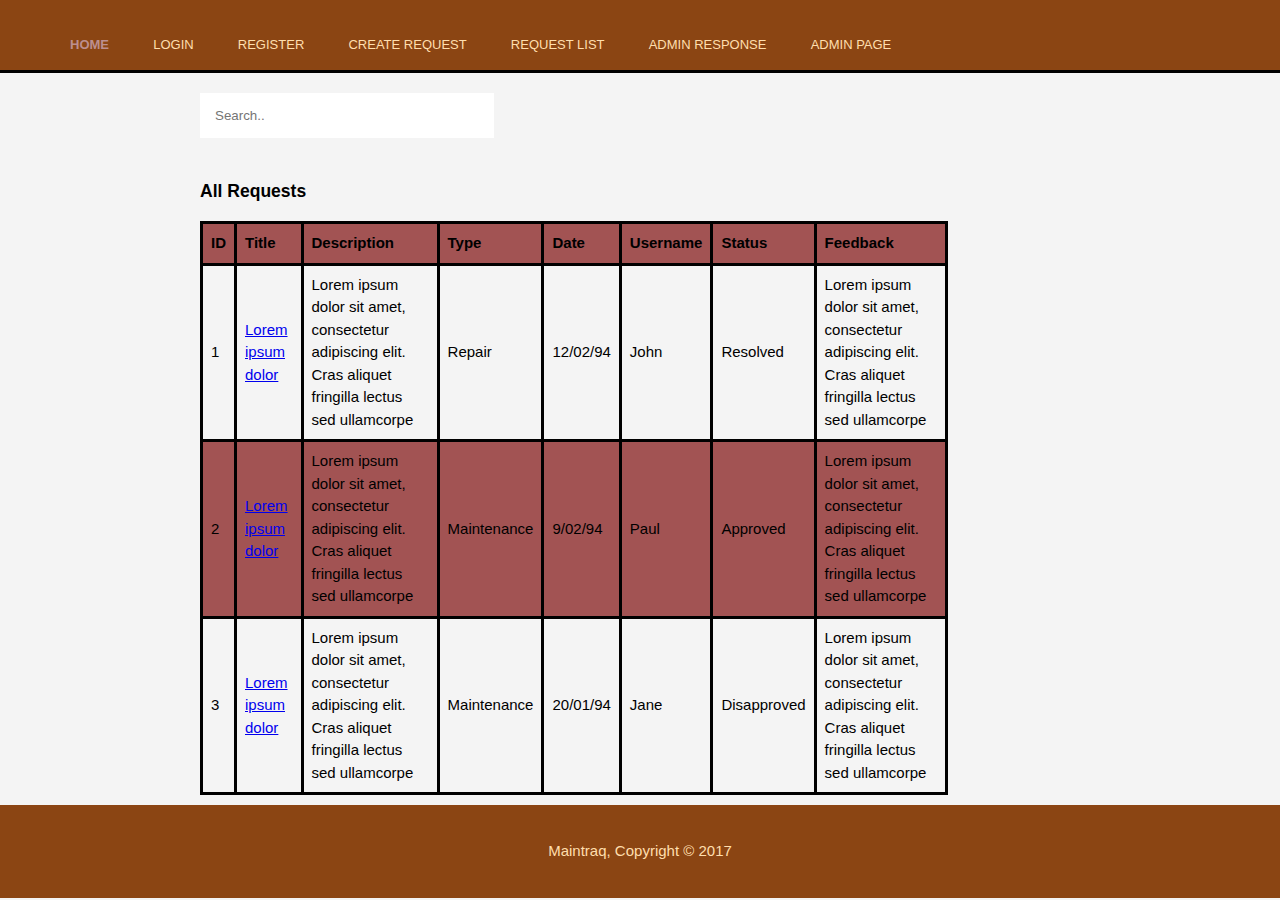
==== adminpage.html @ a00b95c8 "Initial commit" ====
<!DOCTYPE html>
<html>
    <head>
      <meta charset="utf-8">
      <meta name="viewpoint" content="width=device-width">
      <meta name="description" content="Maintenance Tracker">
      <meta name="keyword"  content="Maintenance Tracker ">
      <meta name="author" content="Patrick Migot">
    <title>Maintenance Tracker | Register</title>
     <link rel="stylesheet" href="./CSS/style.css">
    </head>
    <body>
        <header> 
                <nav>
                    
                    <ul class="active">
                        <li ><a class="current" href="index.html">Home</a></li>
                        <li><a href="login.html">Login</a></li>
                        <li><a href="register.html">Register</a></li>
                        <li><a href="userrequest.html">Create request</a></li>
                        <li><a href="userrequest_list.html">Request list</a></li>
                        <li><a href="adminresponserequest.html">Admin Response</a></li>
                        <li><a href="adminpage.html">Admin Page</a></li>
                  </ul>
                </nav>
           
        </header>
             <div class="user-request-table">
                <input type="texts" placeholder="Search..">
                <h3>All Requests</h3>
                <table>
                    <tr>
                        <th>ID</th>
                        <th>Title</th>
                        <th>Description</th>
                        <th>Type</th>
                        <th>Date</th>
                        <th>Username</th>
                        <th>Status</th>
                        <th>Feedback</th>
                    </tr>
                    <tr>
                        <td>1</td>
                        <td><a href="#">Lorem ipsum dolor</a></td>
                        <td>Lorem ipsum dolor sit amet, consectetur adipiscing elit. Cras aliquet fringilla lectus sed ullamcorpe</td>
                        <td>Repair</td>
                        <td>12/02/94</td>
                        <td>John</td>
                        <td>Resolved</td>
                        <td>Lorem ipsum dolor sit amet, consectetur adipiscing elit. Cras aliquet fringilla lectus sed ullamcorpe</td>
                    </tr>
                    <tr>
                            <td>2</td>
                            <td><a href="#">Lorem ipsum dolor</a></td>
                            <td>Lorem ipsum dolor sit amet, consectetur adipiscing elit. Cras aliquet fringilla lectus sed ullamcorpe</td>
                            <td>Maintenance</td>
                            <td>9/02/94</td>
                            <td>Paul</td>
                            <td>Approved</td>
                            <td>Lorem ipsum dolor sit amet, consectetur adipiscing elit. Cras aliquet fringilla lectus sed ullamcorpe</td>
                    </tr>
                    <tr>
                            <td>3</td>
                            <td><a href="#">Lorem ipsum dolor</a></td>
                            <td>Lorem ipsum dolor sit amet, consectetur adipiscing elit. Cras aliquet fringilla lectus sed ullamcorpe</td>
                            <td>Maintenance</td>
                            <td>20/01/94</td>
                            <td>Jane </td>
                            <td>Disapproved</td>
                            <td>Lorem ipsum dolor sit amet, consectetur adipiscing elit. Cras aliquet fringilla lectus sed ullamcorpe</td>
                    </tr>
    
    
                </table>
            </div>
        
        <footer>
            <div class="container">
            <p>Maintraq, Copyright &copy; 2017</p>
                        </div>
        </footer>

    </body>
</html>
---- CSS/style.css ----
body{
    font-family: Arial, Helvetica, sans-serif;
    font-size: 15px;
    line-height: 1.5;
    padding: 0;
    margin: 0;
    background-color: #f4f4f4;
}
/*Global */
.container{
    width: 80%;
    margin: auto;
    overflow: hidden;
}


/* header */
header{
    
    background: #8B4513;
    color: #FFF8DC;
    padding: 30px;
    margin-top: 0;
    /*min-height: 3px;*/
    border-bottom: black 3px solid;
    
    
    
}
nav {

    position: relative;
    width: 100% ;
    padding: 0 20px;
    background: #8B4513;
    box-sizing: border-box; 
    margin-bottom: 10px;
}

nav ul {
    position: relative;
    margin:0;
    padding: 0;
    float: left;

}

nav ul li {
    list-style: none;
    display: inline-block;
    padding: 0 15px 0 15px;
}


nav ul li a {
    display: block;
    color: #FFDEAD;
    text-decoration: none;
    padding: 5px;
    
    
}

header a{
    color:#8B4513;
    text-decoration: none;
    text-transform: uppercase;
    font-size: 13px;
}
 
header .highlight , header .current{
    color: 	#BC8F8F;
    font-weight: bold;
}
header a:hover{
    color:#cccccc;
    font-weight: bold;
    background: #696969;
}
/* showcase */
#showcase{
    min-height: 680px;
    background:url(../Img/onderhoud_mannetjes_83.jpg) no-repeat  ;
    background-size: 100% 100% ;
    text-align: center;
    color: black;
}
#showcase h1{
    margin-top: 120px;
    font-size: 42px;
}
#showcase p{
    font-size: 25px;
    font-weight: bold;
}

.brand{
    color: #8B4513;
    font-weight: bold;
}

form {
    max-width: 350px;
    background: #ffffff;
    padding: 10px;
    color: black ;
    font-family: sans-serif;
    font-weight: bold;
    letter-spacing: 1px;
    margin: auto;
    font-size: 12px;
}
.card {
    box-shadow: 0 8px 16px rgba(0, 0, 0, 0.2);
    transition: 0.3s;
    border-radius: 5px;
    background-color: #ffffff;
}

.container1{
    padding: 2px 16px;
    width: 80%;
    margin: auto;
    overflow: hidden;
}


.form-container{
    border: 0px solid;
    padding: 3px 60px;
    margin-top: 8vh;
    -webkit-box-shadow: -1px 4px 26px 11px rgba(0,0,0,0.75);
    -moz-box-shadow: -1px 4px 26px 11px rgba(0,0,0,0.75);
     box-shadow: -1px 4px 26px 11px rgba(0,0,0,0.75);
}
.form-container h2{
    text-align: center;
    font-weight: bold;
}

.form-container h1{
    text-align: center;
    font-weight: bold;
}



input[type=text],input[type=password]{
    width: 100%;
    padding: 10px;
    margin: 10px 0;

}
input[type=submit] {
    width: 100%;
    padding: 15px;
    margin-top: 30px;
    background: #8B4513;
    border: none;
    color: black;
    font-size: 20px;
    font-weight: bold;
    letter-spacing: 1px;
    cursor: pointer;
}
input[type=datetime], input[name=requester] {
    width: 30%;
    padding:15px;
    margin: 5px 0 22px 0;
    display: inline-block;
    border: none;
    background-color: #f1f1f1;
}

input[name=location] {
    width: 75%;
    padding:15px;
    margin: 5px 0 22px 0;
    display: inline-block;
    border: none;
    background-color: #f1f1f1;
}
input[type=texts]{
    width: 30%;
    padding:15px;
    margin: 5px 0 22px 0;
    display: inline-block;
    border: none;
    background-color: #ffffff;
   margin-top: 20px;
}


textarea {
    width: 86%;
    padding: 12px;
    border: 2px solid #ccc;
    background-color: #f1f1f1;
    border-radius: 4px;
    box-sizing: border-box;
    margin-top: 6px;
    margin-bottom: 16px;
    resize: vertical;
}
 .requestbtn {
    float: left;;
    width: 30%;
    border-radius: 5px;
   
}
button {
    background-color: #8B4513;
    color: white;
    padding: 14px 20px;
    margin: 8px 0;
    border: none;
    cursor: pointer;
    width: 100%;
    opacity: 0.9;

}
.pass{
    color: #8B4513;
    padding: 20px;}

.txt {
    font-size: 15px;
}

table {
    font-family: arial, sans-serif;
    border-collapse: collapse;
    width: 85%;
    margin-top: 10px;
    margin-bottom: 10px;
    
}
td, th {
    border: 3px solid black;
    text-align: left;
    padding: 10px;
    text-align: left;
    padding: 8px;
}
.form-inline{
    margin-top: 5px;
}
#catalog h2{
    text-align: center;
    font-weight: bold;
}

.sign-up {
    border-radius: 5px;
    background-color: #ffffff;
    margin: 0 auto;
    width: 700px;
    padding: 10px;
    margin-top: 40px;
    
}
tr:nth-child(odd) {
    background-color: rgba(134, 29, 29, 0.753);  
}

.user-request-table {
    margin: 0px 200px;
    min-height: 680px;
}




/* footer */
footer{
    background: #8B4513;
}
footer p{
    text-align: center;
    color:#FFDEAD;
    padding: 20px;
   
}

/* media querries */
@media (max-width:767px) {
header #brand,
header nav,
header li,
     {
        float: none;
        text-align: center; 
        width: 100%;
        
    }
    header{
        padding-bottom: 20px;
    }
    #showcase {
        margin-top: 1px;
        
    
    }

   
   nav {
       padding: 0;
   }
   nav ul {
       float: none;
       text-align: center;
       display: none;

   }

   nav ul.active {
       display: block;
   }

   nav ul li {
    display: block;
}
   input[type=submit]{
       width: 100%;
   }
   .requestbtn{
       width: 50%;
   }

   .sign-up {
    width: 100%;
    padding: 0px;

}
.user-request-table {
    margin: 0px;
}

}
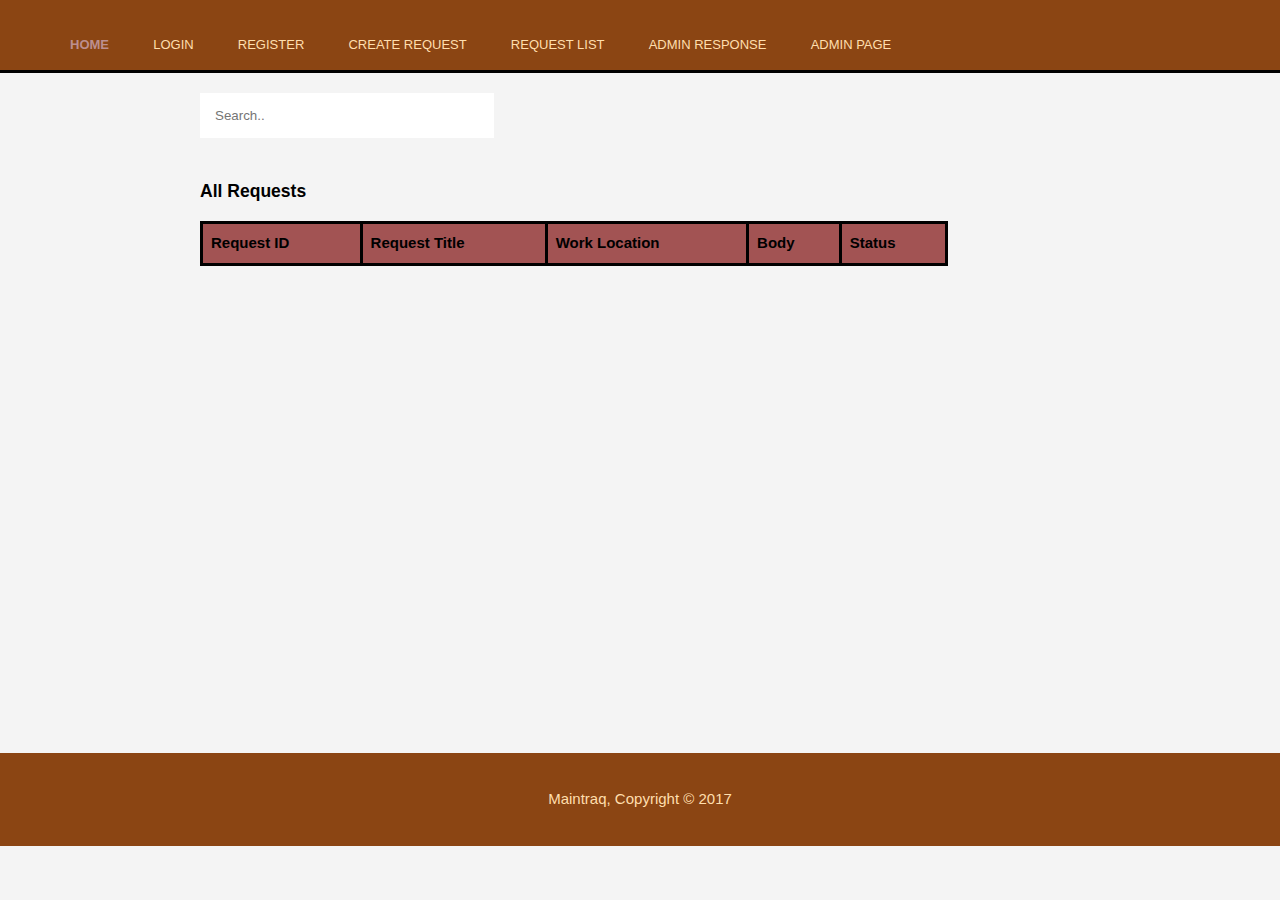
==== commit 825c7b50: "[Feature 158625436] Add admin requests" ====
--- a/adminpage.html
+++ b/adminpage.html
@@ -9,7 +9,7 @@
     <title>Maintenance Tracker | Register</title>
      <link rel="stylesheet" href="./CSS/style.css">
     </head>
-    <body>
+    <body onload="AdminRequestsList()" >
         <header> 
                 <nav>
                     
@@ -28,49 +28,17 @@
              <div class="user-request-table">
                 <input type="texts" placeholder="Search..">
                 <h3>All Requests</h3>
-                <table>
+                <table id="requests" >
                     <tr>
-                        <th>ID</th>
-                        <th>Title</th>
-                        <th>Description</th>
-                        <th>Type</th>
-                        <th>Date</th>
-                        <th>Username</th>
+                        <th>Request ID</th>
+                        <th>Request Title</th>
+                        <th>Work Location</th>
+                        <th>Body</th>
                         <th>Status</th>
-                        <th>Feedback</th>
                     </tr>
-                    <tr>
-                        <td>1</td>
-                        <td><a href="#">Lorem ipsum dolor</a></td>
-                        <td>Lorem ipsum dolor sit amet, consectetur adipiscing elit. Cras aliquet fringilla lectus sed ullamcorpe</td>
-                        <td>Repair</td>
-                        <td>12/02/94</td>
-                        <td>John</td>
-                        <td>Resolved</td>
-                        <td>Lorem ipsum dolor sit amet, consectetur adipiscing elit. Cras aliquet fringilla lectus sed ullamcorpe</td>
-                    </tr>
-                    <tr>
-                            <td>2</td>
-                            <td><a href="#">Lorem ipsum dolor</a></td>
-                            <td>Lorem ipsum dolor sit amet, consectetur adipiscing elit. Cras aliquet fringilla lectus sed ullamcorpe</td>
-                            <td>Maintenance</td>
-                            <td>9/02/94</td>
-                            <td>Paul</td>
-                            <td>Approved</td>
-                            <td>Lorem ipsum dolor sit amet, consectetur adipiscing elit. Cras aliquet fringilla lectus sed ullamcorpe</td>
-                    </tr>
-                    <tr>
-                            <td>3</td>
-                            <td><a href="#">Lorem ipsum dolor</a></td>
-                            <td>Lorem ipsum dolor sit amet, consectetur adipiscing elit. Cras aliquet fringilla lectus sed ullamcorpe</td>
-                            <td>Maintenance</td>
-                            <td>20/01/94</td>
-                            <td>Jane </td>
-                            <td>Disapproved</td>
-                            <td>Lorem ipsum dolor sit amet, consectetur adipiscing elit. Cras aliquet fringilla lectus sed ullamcorpe</td>
-                    </tr>
-    
-    
+                    <!-- Insert user requests -->
+                   
+                    	
                 </table>
             </div>
         
@@ -79,6 +47,6 @@
             <p>Maintraq, Copyright &copy; 2017</p>
                         </div>
         </footer>
-
+        <script src="js/admin_requests.js"></script>
     </body>
 </html>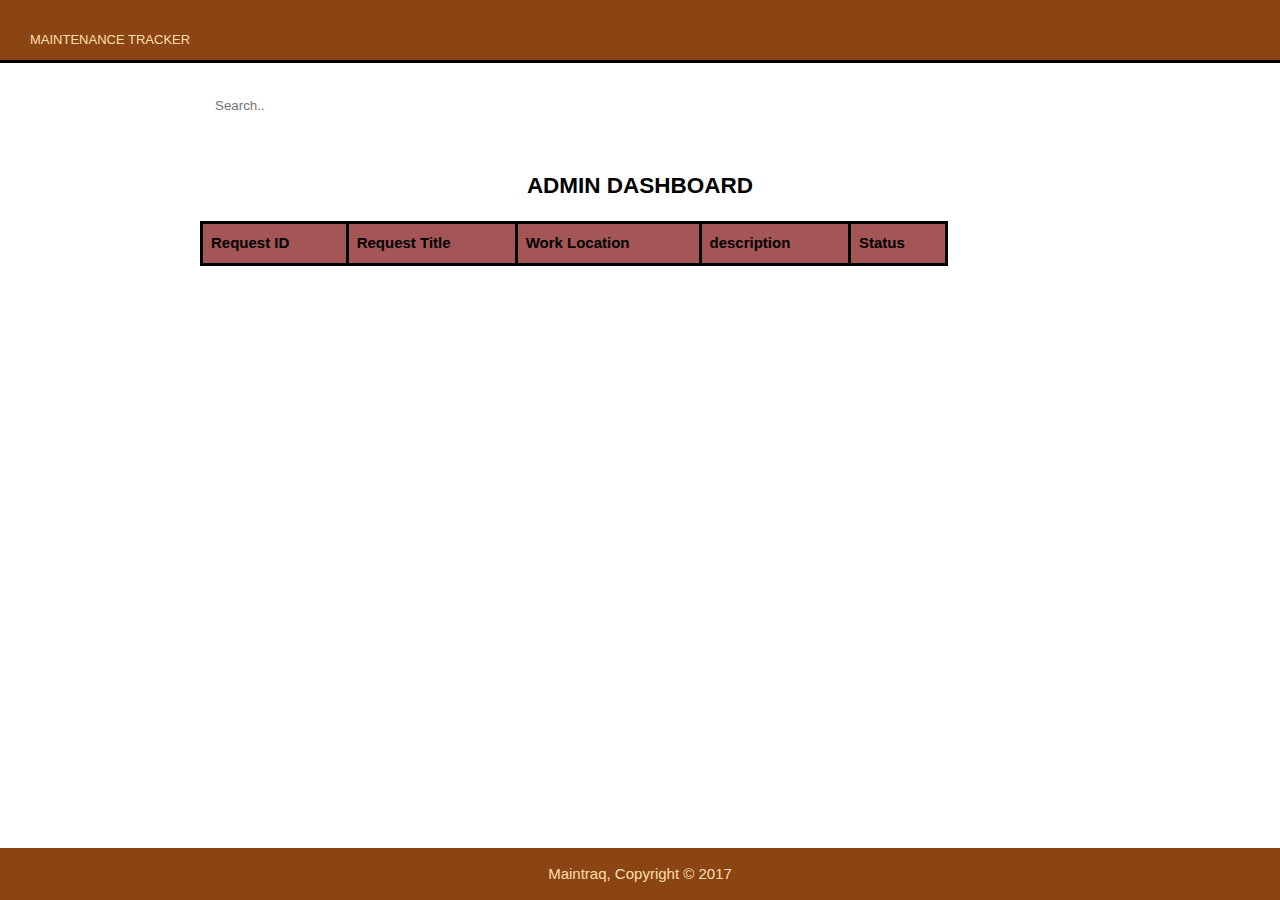
==== commit 89bfd80c: "[chore]Improve user interaction" ====
--- a/adminpage.html
+++ b/adminpage.html
@@ -6,34 +6,26 @@
       <meta name="description" content="Maintenance Tracker">
       <meta name="keyword"  content="Maintenance Tracker ">
       <meta name="author" content="Patrick Migot">
-    <title>Maintenance Tracker | Register</title>
+    <title>Maintenance Tracker | Admin Dashboard</title>
      <link rel="stylesheet" href="./CSS/style.css">
     </head>
     <body onload="AdminRequestsList()" >
         <header> 
-                <nav>
+            <navbar>
                     
-                    <ul class="active">
-                        <li ><a class="current" href="index.html">Home</a></li>
-                        <li><a href="login.html">Login</a></li>
-                        <li><a href="register.html">Register</a></li>
-                        <li><a href="userrequest.html">Create request</a></li>
-                        <li><a href="userrequest_list.html">Request list</a></li>
-                        <li><a href="adminresponserequest.html">Admin Response</a></li>
-                        <li><a href="adminpage.html">Admin Page</a></li>
-                  </ul>
-                </nav>
+                <a href="index.html" id="navbrand">Maintenance Tracker</a>
+            </navbar>
            
         </header>
              <div class="user-request-table">
                 <input type="texts" placeholder="Search..">
-                <h3>All Requests</h3>
+                <h2 id="admin">ADMIN DASHBOARD</h2>
                 <table id="requests" >
                     <tr>
                         <th>Request ID</th>
                         <th>Request Title</th>
                         <th>Work Location</th>
-                        <th>Body</th>
+                        <th>description</th>
                         <th>Status</th>
                     </tr>
                     <!-- Insert user requests -->
--- a/CSS/style.css
+++ b/CSS/style.css
@@ -4,7 +4,7 @@
     line-height: 1.5;
     padding: 0;
     margin: 0;
-    background-color: #f4f4f4;
+    background-color: #fff;
 }
 /*Global */
 .container{
@@ -60,6 +60,15 @@
     
     
 }
+#navbrand{
+    float: left;
+    text-transform: uppercase;
+    color: #FFDEAD;
+}
+
+#navbrand:hover{
+    color: #ffffff;
+}
 
 header a{
     color:#8B4513;
@@ -75,7 +84,12 @@
 header a:hover{
     color:#cccccc;
     font-weight: bold;
-    background: #696969;
+    background: #8B4513;
+}
+ 
+#admin {
+    text-align: center;
+    font-weight: bold; 
 }
 /* showcase */
 #showcase{
@@ -97,6 +111,21 @@
 .brand{
     color: #8B4513;
     font-weight: bold;
+}
+#login ,#register{
+	width: 100%;
+	background: none;
+	border: 2px solid;
+	border-radius: 5px;
+	color: #8B4513;
+	padding: 8px;
+	font-size: 18px;
+	cursor: pointer;
+	margin: 15px 0; 
+}
+#login:hover, #register:hover{
+	background-color: #8B4513;
+	color: white;
 }
 
 form {
@@ -128,7 +157,15 @@
 .form-container{
     border: 0px solid;
     padding: 3px 60px;
-    margin-top: 8vh;
+    margin-top: 7vh;
+    -webkit-box-shadow: -1px 4px 26px 11px rgba(0,0,0,0.75);
+    -moz-box-shadow: -1px 4px 26px 11px rgba(0,0,0,0.75);
+     box-shadow: -1px 4px 26px 11px rgba(0,0,0,0.75);
+}
+.form-container2{
+    border: 0px solid;
+    padding: 3px 50px;
+    margin-top: 3vh;
     -webkit-box-shadow: -1px 4px 26px 11px rgba(0,0,0,0.75);
     -moz-box-shadow: -1px 4px 26px 11px rgba(0,0,0,0.75);
      box-shadow: -1px 4px 26px 11px rgba(0,0,0,0.75);
@@ -151,26 +188,102 @@
     margin: 10px 0;
 
 }
-input[type=submit] {
+#submitRequest ,#save{
+    background-color: #8B4513;
+    color: white;
+    padding: 15px 30px;
+    border: none;
+    border-radius: 4px;
+    cursor: pointer;
+}
+#back{
+    background-color: #8B4513;
+    color: white;
+    padding: 15px 30px;
+    border: none;
+    border-radius: 4px;
+    cursor: pointer;
+    float: right;
+}
+
+.form-container3  {
     width: 100%;
-    padding: 15px;
-    margin-top: 30px;
-    background: #8B4513;
-    border: none;
-    color: black;
-    font-size: 20px;
-    font-weight: bold;
-    letter-spacing: 1px;
-    cursor: pointer;
-}
-input[type=datetime], input[name=requester] {
-    width: 30%;
-    padding:15px;
-    margin: 5px 0 22px 0;
-    display: inline-block;
-    border: none;
-    background-color: #f1f1f1;
-}
+    padding: 40px;
+    border: 4px solid rgb(8, 1, 1);
+    border-radius: 18px;
+    box-sizing: border-box;
+    margin-top: 20px;
+    margin-bottom: 16px;
+    resize: vertical;
+}
+
+.form-container3 #approve, .form-container input[type=submit], .form-container input[type=button]  {
+    background-color: #8B4513;
+    color: white;
+    padding: 15px 30px;
+    border: none;
+    border-radius: 4px;
+    cursor: pointer;
+}
+
+.form-container3 #delete {
+  background-color: #8B4513;
+  color: white;
+  padding: 15px 30px;
+  border: none;
+  border-radius: 4px;
+  cursor: pointer;
+}
+
+.form-container3 #delete:hover {
+  background-color: rgb(255, 128, 128);
+}
+.form-container-line input[type=submit]  {
+    float: right;
+    background-color: #4CAF50;
+    color: white;
+    padding: 12px 30px;
+    margin: 5px auto;
+    border: none;
+    border-radius: 5px;
+    cursor: pointer;
+}
+
+.form-container3 #approve:hover, .form-container input[type=submit]:hover, .form-container input[type=button]:hover {
+    background-color: rgb(111, 214, 114);
+}
+
+.form-container-line input[type=submit]:hover {
+    background-color: rgb(111, 214, 114);
+}
+
+.form-container3 #reject {
+    background-color: black;
+    color: white;
+    padding: 15px 30px;
+    border: none;
+    border-radius: 4px;
+    cursor: pointer;
+}
+
+.form-container3 #reject:hover {
+    background-color: rgb(255, 77, 77);
+}
+
+.form-container3 #resolve {
+    background-color: rgb(0, 77, 77);
+    color: white;
+    padding: 15px 30px;
+    border: none;
+    border-radius: 4px;
+    cursor: pointer;
+}
+
+.form-container3 #resolve:hover {
+    background-color: rgb(0, 128, 128);
+}
+
+
 
 input[name=location] {
     width: 75%;
@@ -180,6 +293,14 @@
     border: none;
     background-color: #f1f1f1;
 }
+input[name=title] {
+    width: 75%;
+    padding:15px;
+    margin: 5px 0 22px 0;
+    display: inline-block;
+    border: none;
+    background-color: #f1f1f1;
+}
 input[type=texts]{
     width: 30%;
     padding:15px;
@@ -188,6 +309,7 @@
     border: none;
     background-color: #ffffff;
    margin-top: 20px;
+   
 }
 
 
@@ -250,15 +372,6 @@
     font-weight: bold;
 }
 
-.sign-up {
-    border-radius: 5px;
-    background-color: #ffffff;
-    margin: 0 auto;
-    width: 700px;
-    padding: 10px;
-    margin-top: 40px;
-    
-}
 tr:nth-child(odd) {
     background-color: rgba(134, 29, 29, 0.753);  
 }
@@ -274,11 +387,15 @@
 /* footer */
 footer{
     background: #8B4513;
+    position: fixed;
+    left: 0;
+    bottom: 0;
+    width: 100%;
 }
 footer p{
     text-align: center;
     color:#FFDEAD;
-    padding: 20px;
+    
    
 }
 
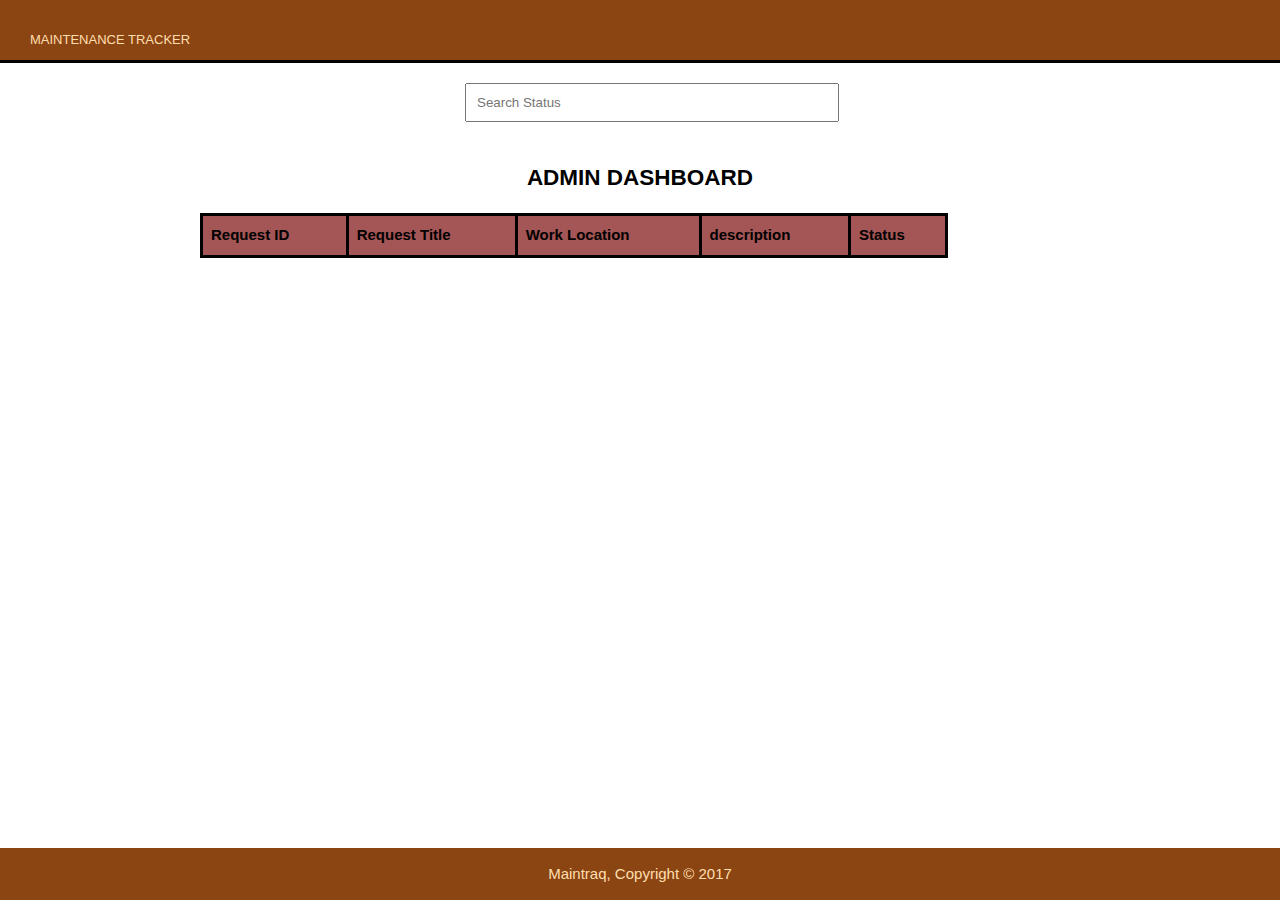
==== commit 34a4e3be: "[chore] Refactor code" ====
--- a/adminpage.html
+++ b/adminpage.html
@@ -18,7 +18,9 @@
            
         </header>
              <div class="user-request-table">
-                <input type="texts" placeholder="Search..">
+                <form action="" class="form-container-line">
+                    <input type="text" id="filterbystatus" name="filterbystatus" placeholder="Search Status">
+                </form>
                 <h2 id="admin">ADMIN DASHBOARD</h2>
                 <table id="requests" >
                     <tr>
